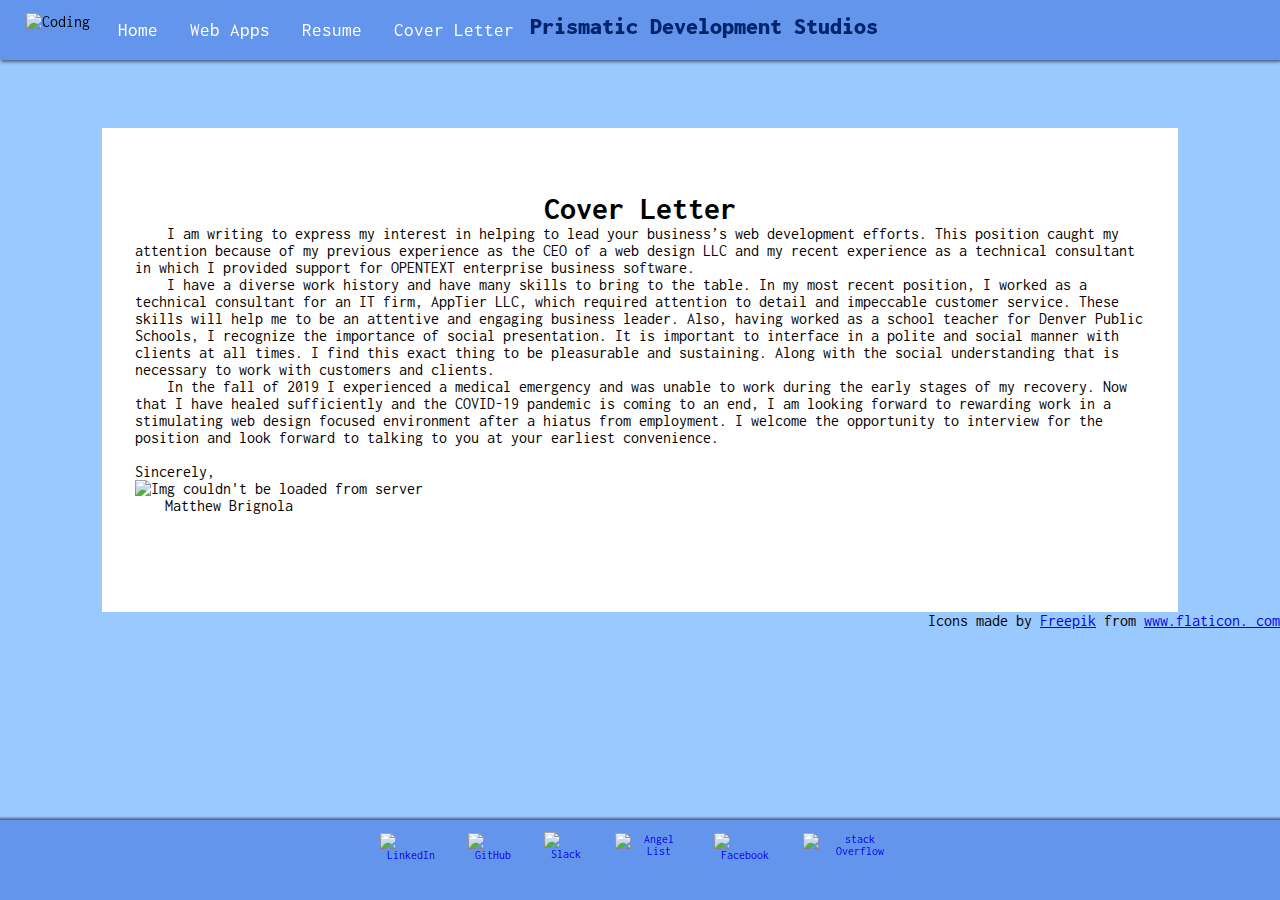
==== html/cover-letter.html @ 6a06027c "p tag margins and spacing added" ====
<!DOCTYPE html>
<html lang="en">

<head>
    <meta charset="UTF-8">
    <meta http-equiv="X-UA-Compatible" content="IE=edge">
    <meta name="viewport" content="width=device-width, initial-scale=1.0">
    <title>Cover Letter</title>
    <link rel="stylesheet" href="../css/index.css" type="text/css">
    <!-- Google Fonts -->
    <link rel="preconnect" href="https://fonts.googleapis.com">
    <link rel="preconnect" href="https://fonts.gstatic.com" crossorigin>
    <link href="https://fonts.googleapis.com/css2?family=Inconsolata:wght@200&display=swap" rel="stylesheet">
</head>

<body>
    <header class="header">
        <nav>
            <ul class="nav">
                <img class="icon" id="main-icon" src="../img/coding.png" alt="Coding">
                <li class="link"><a class="link" href="../index.html">Home</a></li>
                <li class="link"><a class="link" href="./web-apps.html">Web Apps</a></li>
                <li class="link"><a class="link" href="./resume.html">Resume</a></li>
                <li class="link"><a class="link" href="./cover-letter.html">Cover Letter</a></li>
                <div class="title">Prismatic Development Studios
                </div>
            </ul>
        </nav>
    </header>
    <div class="section">
        <div id="cover-letter">
            <h1>Cover Letter</h1>
            <p>I am writing to express my interest in helping to lead your business’s web development efforts. This position caught my attention because of my previous experience as the CEO of a web design LLC and my recent experience as a technical consultant
                in which I provided support for OPENTEXT enterprise business software.</p>
            <p>I have a diverse work history and have many skills to bring to the table. In my most recent position, I worked as a technical consultant for an IT firm, AppTier LLC, which required attention to detail and impeccable customer service. These
                skills will help me to be an attentive and engaging business leader. Also, having worked as a school teacher for Denver Public Schools, I recognize the importance of social presentation. It is important to interface in a polite and social
                manner with clients at all times. I find this exact thing to be pleasurable and sustaining. Along with the social understanding that is necessary to work with customers and clients.</p>
            <p>In the fall of 2019 I experienced a medical emergency and was unable to work during the early stages of my recovery. Now that I have healed sufficiently and the COVID-19 pandemic is coming to an end, I am looking forward to rewarding work
                in a stimulating web design focused environment after a hiatus from employment. I welcome the opportunity to interview for the position and look forward to talking to you at your earliest convenience.</p>
            <br>
        </div>
        <div class="signature">
            <div>Sincerely,</div>
            <img src="../img/Signature.png" id="signature" alt="Img couldn't be loaded from server">
            <div class="signature">Matthew Brignola</div>
        </div>
        <br><br>
    </div>
    <p>
        <div class="credits ">
            <div>Icons made by <a href="https://www.freepik.com " title="Freepik ">Freepik</a> from <a href="https://www.flaticon.com/ " title="Flaticon ">www.flaticon.    com</a></div>
        </div>
    </p>
    <footer class="footer ">
        <div class="footText ">
            <div class="icons ">
                <a title="LinkedIn " target="_blank " href="https://www.linkedin.com/in/matthewbrignola/ "><img class="icon " src="../img/linkedin.png " alt="LinkedIn "></a>
                <a title="GitHub " href="https://github.com/PrismaticDevelopmentStudios " target="_blank "><img class="icon " src="../img/github.png " alt="GitHub "></a>
                <a title="Slack " target="_blank " href="https://media-gvn6693.slack.com/archives/D017Q8Q0S0Z "><img class="icon " src="../img/slack.png " alt="Slack "></a>
                <a title="Angel List " href="https://angel.co/u/matthew-brignola " target="_blank "><img class="icon " src="../img/angel-list.png " alt="Angel List "></a>
                <a title="Facebook " target="_blank " href="https://www.facebook.com/matthew.brignola "><img class="icon " src="../img/facebook.png " alt="Facebook "></a>
                <a title="Stack Overflow " target="_blank " href="https://stackoverflow.com/users/13906959/checkmatemedia "><img class="icon " src="../img/stack-overflow.png " alt="stack Overflow "></a>
            </div>
        </div>
    </footer>
</body>

</html>
---- css/index.css ----
body {
                                            margin: 0;
                                            padding: 0;
                                            width: 100%;
                                            height: 100%;
                                            font-family: 'Inconsolata', monospace;
                                            background-color: rgb(153, 201, 255);
                                        }
                                        
                                        .header {
                                            width: 100%;
                                            height: 50px;
                                            top: 0;
                                            position: fixed;
                                        }
                                        /* Footer */
                                        
                                        .footer {
                                            position: fixed;
                                            bottom: 0;
                                            width: 100%;
                                            text-align: center;
                                            background-color: cornflowerblue;
                                            height: 80px;
                                            box-shadow: 1px 1px 2px 3px rgba(0, 0, 0, 0.5);
                                        }
                                        
                                        .footText {
                                            font-size: .75em;
                                            padding: 0%;
                                            color: white;
                                        }
                                        
                                        .credits {
                                            text-align: right;
                                        }
                                        /* Text Styling */
                                        
                                        .title {
                                            margin-left: 35%;
                                            color: rgb(0, 36, 108);
                                            padding: 1%;
                                            font-size: 1.5em;
                                            animation-duration: 3s;
                                            animation-name: fadeIn;
                                            font-weight: 900;
                                        }
                                        
                                        p {
                                            margin: 0;
                                            padding: 0;
                                            text-indent: 2em;
                                            padding-left: 3%;
                                            padding-right: 3%;
                                        }
                                        
                                        .signature {
                                            padding-left: 3%;
                                            padding-right: 3%;
                                        }
                                        
                                        h1,
                                        h2,
                                        h3,
                                        h4,
                                        h5,
                                        h6 {
                                            margin: 0;
                                            padding: 0%;
                                            text-align: center;
                                        }
                                        /* Nav */
                                        
                                        .nav {
                                            list-style-type: none;
                                            margin: 0;
                                            padding: 0;
                                            overflow: hidden;
                                            background-color: cornflowerblue;
                                            box-shadow: 1px 2px 3px rgba(0, 0, 0, 0.5);
                                        }
                                        
                                        .link {
                                            float: left;
                                            font-size: 1.08em;
                                        }
                                        
                                        .link a {
                                            display: block;
                                            color: white;
                                            text-align: center;
                                            text-decoration: none;
                                            color: white;
                                        }
                                        /* icons */
                                        
                                        .icon {
                                            overflow: hidden;
                                            display: block;
                                            float: left;
                                            padding: 1%;
                                            padding-left: 2%;
                                        }
                                        
                                        .icons {
                                            display: flex;
                                            flex-direction: row;
                                            justify-content: center;
                                        }
                                        
                                        .icons a {
                                            margin: 1em;
                                        }
                                        /* Flex Class */
                                        /* Sections */
                                        
                                        .flex {
                                            display: flex;
                                            flex-direction: column;
                                        }
                                        
                                        .section {
                                            padding-top: 5%;
                                            padding-bottom: 5%;
                                            margin-left: 8%;
                                            margin-right: 8%;
                                            overflow: scroll;
                                            background-color: white;
                                        }
                                        
                                        .section ul {
                                            background: none;
                                        }
                                        /* Flex Rows */
                                        
                                        .flex-row {
                                            display: flex;
                                            flex-direction: row;
                                            justify-content: center;
                                        }
                                        
                                        .flex-row .flex {
                                            padding-left: 3%;
                                            padding-right: 3%;
                                        }
                                        /* Portrait */
                                        
                                        .portrait {
                                            margin-bottom: 0;
                                            padding-bottom: 0%;
                                        }
                                        
                                        .portrait {
                                            height: 20vh;
                                            margin-left: 1%;
                                            margin-right: 1%;
                                            margin-top: 1%;
                                        }
                                        
                                        .img {
                                            display: flex;
                                            justify-content: center;
                                        }
                                        
                                        #signature {
                                            height: 150px;
                                        }
                                        /* Table */
                                        
                                        table {
                                            margin: 0 auto;
                                        }
                                        
                                        th {
                                            padding-top: 5%;
                                        }
                                        /* Media Queries */
                                        
                                        @media only screen and (max-width: 600px) {
                                            #main-icon {
                                                display: none;
                                            }
                                            .icon {
                                                width: 30px;
                                            }
                                            .title {
                                                display: none;
                                            }
                                            .nav {
                                                height: 50px;
                                            }
                                            .link a {
                                                padding: 10px 8px;
                                                text-decoration: underline;
                                            }
                                            .section {
                                                margin-top: 15%;
                                                width: 100%;
                                                height: 100%;
                                            }
                                        }
                                        
                                        @media only screen and (min-width: 601px) {
                                            .icon {
                                                height: 50px;
                                            }
                                            .nav {
                                                height: 60px;
                                            }
                                            .link a {
                                                padding: 20px 16px;
                                            }
                                            .section {
                                                margin-top: 10%;
                                            }
                                        }
                                        /* Animations */
                                        
                                        @keyframes fadeIn {
                                            0% {
                                                transform: scale(0);
                                                opacity: 0;
                                            }
                                            80% {
                                                transform: scale(1.05);
                                            }
                                            100% {
                                                transform: scale(1);
                                                opacity: 1;
                                            }
                                        }
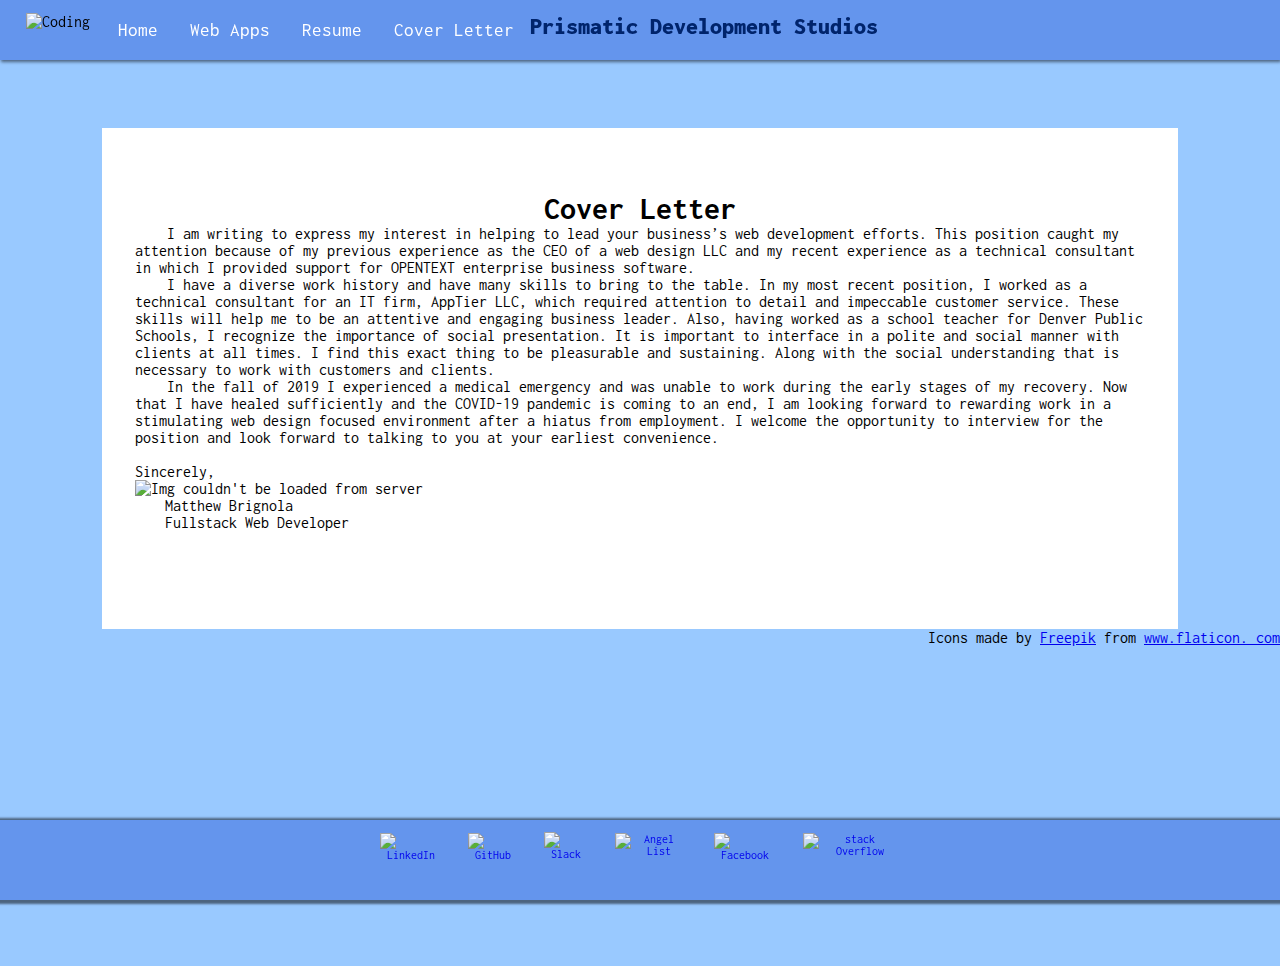
==== commit dd98c41a: "p tag margins and spacing added" ====
--- a/html/cover-letter.html
+++ b/html/cover-letter.html
@@ -43,6 +43,7 @@
             <div>Sincerely,</div>
             <img src="../img/Signature.png" id="signature" alt="Img couldn't be loaded from server">
             <div class="signature">Matthew Brignola</div>
+            <div class="signature">Fullstack Web Developer</div>
         </div>
         <br><br>
     </div>
--- a/css/index.css
+++ b/css/index.css
@@ -1,231 +1,269 @@
-                                        body {
-                                            margin: 0;
-                                            padding: 0;
-                                            width: 100%;
-                                            height: 100%;
-                                            font-family: 'Inconsolata', monospace;
-                                            background-color: rgb(153, 201, 255);
-                                        }
-                                        
-                                        .header {
-                                            width: 100%;
-                                            height: 50px;
-                                            top: 0;
-                                            position: fixed;
-                                        }
-                                        /* Footer */
-                                        
-                                        .footer {
-                                            position: fixed;
-                                            bottom: 0;
-                                            width: 100%;
-                                            text-align: center;
-                                            background-color: cornflowerblue;
-                                            height: 80px;
-                                            box-shadow: 1px 1px 2px 3px rgba(0, 0, 0, 0.5);
-                                        }
-                                        
-                                        .footText {
-                                            font-size: .75em;
-                                            padding: 0%;
-                                            color: white;
-                                        }
-                                        
-                                        .credits {
-                                            text-align: right;
-                                        }
-                                        /* Text Styling */
-                                        
-                                        .title {
-                                            margin-left: 35%;
-                                            color: rgb(0, 36, 108);
-                                            padding: 1%;
-                                            font-size: 1.5em;
-                                            animation-duration: 3s;
-                                            animation-name: fadeIn;
-                                            font-weight: 900;
-                                        }
-                                        
-                                        p {
-                                            margin: 0;
-                                            padding: 0;
-                                            text-indent: 2em;
-                                            padding-left: 3%;
-                                            padding-right: 3%;
-                                        }
-                                        
-                                        .signature {
-                                            padding-left: 3%;
-                                            padding-right: 3%;
-                                        }
-                                        
-                                        h1,
-                                        h2,
-                                        h3,
-                                        h4,
-                                        h5,
-                                        h6 {
-                                            margin: 0;
-                                            padding: 0%;
-                                            text-align: center;
-                                        }
-                                        /* Nav */
-                                        
-                                        .nav {
-                                            list-style-type: none;
-                                            margin: 0;
-                                            padding: 0;
-                                            overflow: hidden;
-                                            background-color: cornflowerblue;
-                                            box-shadow: 1px 2px 3px rgba(0, 0, 0, 0.5);
-                                        }
-                                        
-                                        .link {
-                                            float: left;
-                                            font-size: 1.08em;
-                                        }
-                                        
-                                        .link a {
-                                            display: block;
-                                            color: white;
-                                            text-align: center;
-                                            text-decoration: none;
-                                            color: white;
-                                        }
-                                        /* icons */
-                                        
-                                        .icon {
-                                            overflow: hidden;
-                                            display: block;
-                                            float: left;
-                                            padding: 1%;
-                                            padding-left: 2%;
-                                        }
-                                        
-                                        .icons {
-                                            display: flex;
-                                            flex-direction: row;
-                                            justify-content: center;
-                                        }
-                                        
-                                        .icons a {
-                                            margin: 1em;
-                                        }
-                                        /* Flex Class */
-                                        /* Sections */
-                                        
-                                        .flex {
-                                            display: flex;
-                                            flex-direction: column;
-                                        }
-                                        
-                                        .section {
-                                            padding-top: 5%;
-                                            padding-bottom: 5%;
-                                            margin-left: 8%;
-                                            margin-right: 8%;
-                                            overflow: scroll;
-                                            background-color: white;
-                                        }
-                                        
-                                        .section ul {
-                                            background: none;
-                                        }
-                                        /* Flex Rows */
-                                        
-                                        .flex-row {
-                                            display: flex;
-                                            flex-direction: row;
-                                            justify-content: center;
-                                        }
-                                        
-                                        .flex-row .flex {
-                                            padding-left: 3%;
-                                            padding-right: 3%;
-                                        }
-                                        /* Portrait */
-                                        
-                                        .portrait {
-                                            margin-bottom: 0;
-                                            padding-bottom: 0%;
-                                        }
-                                        
-                                        .portrait {
-                                            height: 20vh;
-                                            margin-left: 1%;
-                                            margin-right: 1%;
-                                            margin-top: 1%;
-                                        }
-                                        
-                                        .img {
-                                            display: flex;
-                                            justify-content: center;
-                                        }
-                                        
-                                        #signature {
-                                            height: 150px;
-                                        }
-                                        /* Table */
-                                        
-                                        table {
-                                            margin: 0 auto;
-                                        }
-                                        
-                                        th {
-                                            padding-top: 5%;
-                                        }
-                                        /* Media Queries */
-                                        
-                                        @media only screen and (max-width: 600px) {
-                                            #main-icon {
-                                                display: none;
-                                            }
-                                            .icon {
-                                                width: 30px;
-                                            }
-                                            .title {
-                                                display: none;
-                                            }
-                                            .nav {
-                                                height: 50px;
-                                            }
-                                            .link a {
-                                                padding: 10px 8px;
-                                                text-decoration: underline;
-                                            }
-                                            .section {
-                                                margin-top: 15%;
+                                            body {
+                                                margin: 0;
+                                                padding: 0;
                                                 width: 100%;
                                                 height: 100%;
-                                            }
-                                        }
-                                        
-                                        @media only screen and (min-width: 601px) {
+                                                font-family: 'Inconsolata', monospace;
+                                                background-color: rgb(153, 201, 255);
+                                            }
+                                            
+                                            .header {
+                                                width: 100%;
+                                                height: 50px;
+                                                top: 0;
+                                                position: fixed;
+                                            }
+                                            /* Footer */
+                                            
+                                            .footer {
+                                                position: fixed;
+                                                bottom: 0;
+                                                width: 100%;
+                                                text-align: center;
+                                                background-color: cornflowerblue;
+                                                height: 80px;
+                                                box-shadow: 1px 1px 2px 3px rgba(0, 0, 0, 0.5);
+                                            }
+                                            
+                                            .footText {
+                                                font-size: .75em;
+                                                padding: 0%;
+                                                color: white;
+                                            }
+                                            
+                                            .credits {
+                                                text-align: right;
+                                                margin-bottom: 25%;
+                                            }
+                                            /* Text Styling */
+                                            
+                                            .title {
+                                                margin-left: 35%;
+                                                color: rgb(0, 36, 108);
+                                                padding: 1%;
+                                                font-size: 1.5em;
+                                                animation-duration: 3s;
+                                                animation-name: fadeIn;
+                                                font-weight: 900;
+                                            }
+                                            
+                                            p {
+                                                margin: 0;
+                                                padding: 0;
+                                                text-indent: 2em;
+                                                padding-left: 3%;
+                                                padding-right: 3%;
+                                            }
+                                            
+                                            .signature {
+                                                padding-left: 3%;
+                                                padding-right: 3%;
+                                            }
+                                            
+                                            h1,
+                                            h2,
+                                            h3,
+                                            h4,
+                                            h5,
+                                            h6 {
+                                                margin: 0;
+                                                padding: 0%;
+                                                text-align: center;
+                                            }
+                                            /* Nav */
+                                            
+                                            .nav {
+                                                list-style-type: none;
+                                                margin: 0;
+                                                padding: 0;
+                                                overflow: hidden;
+                                                background-color: cornflowerblue;
+                                                box-shadow: 1px 2px 3px rgba(0, 0, 0, 0.5);
+                                            }
+                                            
+                                            .link {
+                                                float: left;
+                                                font-size: 1.08em;
+                                            }
+                                            
+                                            .link a {
+                                                display: block;
+                                                color: white;
+                                                text-align: center;
+                                                text-decoration: none;
+                                                color: white;
+                                            }
+                                            /* icons */
+                                            
                                             .icon {
-                                                height: 50px;
-                                            }
-                                            .nav {
-                                                height: 60px;
-                                            }
-                                            .link a {
-                                                padding: 20px 16px;
-                                            }
+                                                overflow: hidden;
+                                                display: block;
+                                                float: left;
+                                                padding: 1%;
+                                                padding-left: 2%;
+                                            }
+                                            
+                                            .icons {
+                                                display: flex;
+                                                flex-direction: row;
+                                                justify-content: center;
+                                            }
+                                            
+                                            .icons a {
+                                                margin: 1em;
+                                            }
+                                            /* Flex Class */
+                                            /* Sections */
+                                            
+                                            .flex {
+                                                display: flex;
+                                                flex-direction: column;
+                                            }
+                                            
                                             .section {
-                                                margin-top: 10%;
-                                            }
-                                        }
-                                        /* Animations */
-                                        
-                                        @keyframes fadeIn {
-                                            0% {
-                                                transform: scale(0);
-                                                opacity: 0;
-                                            }
-                                            80% {
-                                                transform: scale(1.05);
-                                            }
-                                            100% {
-                                                transform: scale(1);
-                                                opacity: 1;
-                                            }
-                                        }+                                                padding-top: 5%;
+                                                padding-bottom: 5%;
+                                                margin-left: 8%;
+                                                margin-right: 8%;
+                                                overflow: scroll;
+                                                background-color: white;
+                                            }
+                                            
+                                            .section ul {
+                                                background: none;
+                                            }
+                                            /* Flex Rows */
+                                            
+                                            .flex-row {
+                                                display: flex;
+                                                flex-direction: row;
+                                                justify-content: center;
+                                            }
+                                            
+                                            .flex-row .flex {
+                                                padding-left: 3%;
+                                                padding-right: 3%;
+                                            }
+                                            /* Portrait */
+                                            
+                                            .portrait {
+                                                margin-bottom: 0;
+                                                padding-bottom: 0%;
+                                                box-shadow: 1px 2px 3px rgba(0, 0, 0, 0.5);
+                                            }
+                                            
+                                            .portrait {
+                                                height: 20vh;
+                                                margin-left: 1%;
+                                                margin-right: 1%;
+                                                margin-top: 1%;
+                                            }
+                                            
+                                            #portrait-1 {
+                                                transform: rotate(5deg);
+                                            }
+                                            
+                                            #portrait-2 {
+                                                transform: rotate(355deg);
+                                            }
+                                            
+                                            .img {
+                                                display: flex;
+                                                justify-content: center;
+                                            }
+                                            
+                                            #signature {
+                                                height: 150px;
+                                            }
+                                            /* .cog {
+                                            margin-top: 12%;
+                                            margin-bottom: 12%;
+                                        } */
+                                            /* Table */
+                                            
+                                            table {
+                                                margin: 0 auto;
+                                            }
+                                            
+                                            th {
+                                                padding-top: 5%;
+                                            }
+                                            
+                                            td {
+                                                column-gap: 10%;
+                                            }
+                                            
+                                            tr,
+                                            td {
+                                                border-left: 50px;
+                                            }
+                                            /* App List */
+                                            
+                                            .app-list {
+                                                list-style-type: square;
+                                                text-align: left;
+                                                list-style-position: inside;
+                                                margin-left: 33%;
+                                            }
+                                            
+                                            ul h2 {
+                                                text-align: left;
+                                            }
+                                            /* Media Queries */
+                                            
+                                            @media only screen and (max-width: 600px) {
+                                                #main-icon {
+                                                    display: none;
+                                                }
+                                                .icon {
+                                                    width: 30px;
+                                                }
+                                                .title {
+                                                    display: none;
+                                                }
+                                                .nav {
+                                                    height: 50px;
+                                                }
+                                                .link a {
+                                                    padding: 10px 8px;
+                                                    text-decoration: underline;
+                                                }
+                                                .section {
+                                                    margin-top: 15%;
+                                                    width: 100%;
+                                                    height: 100%;
+                                                }
+                                            }
+                                            
+                                            @media only screen and (min-width: 601px) {
+                                                .icon {
+                                                    height: 50px;
+                                                }
+                                                .nav {
+                                                    height: 60px;
+                                                }
+                                                .link a {
+                                                    padding: 20px 16px;
+                                                }
+                                                .section {
+                                                    margin-top: 10%;
+                                                }
+                                                .portrait {
+                                                    height: 30vh;
+                                                }
+                                            }
+                                            /* Animations */
+                                            
+                                            @keyframes fadeIn {
+                                                0% {
+                                                    transform: scale(0);
+                                                    opacity: 0;
+                                                }
+                                                80% {
+                                                    transform: scale(1.05);
+                                                }
+                                                100% {
+                                                    transform: scale(1);
+                                                    opacity: 1;
+                                                }
+                                            }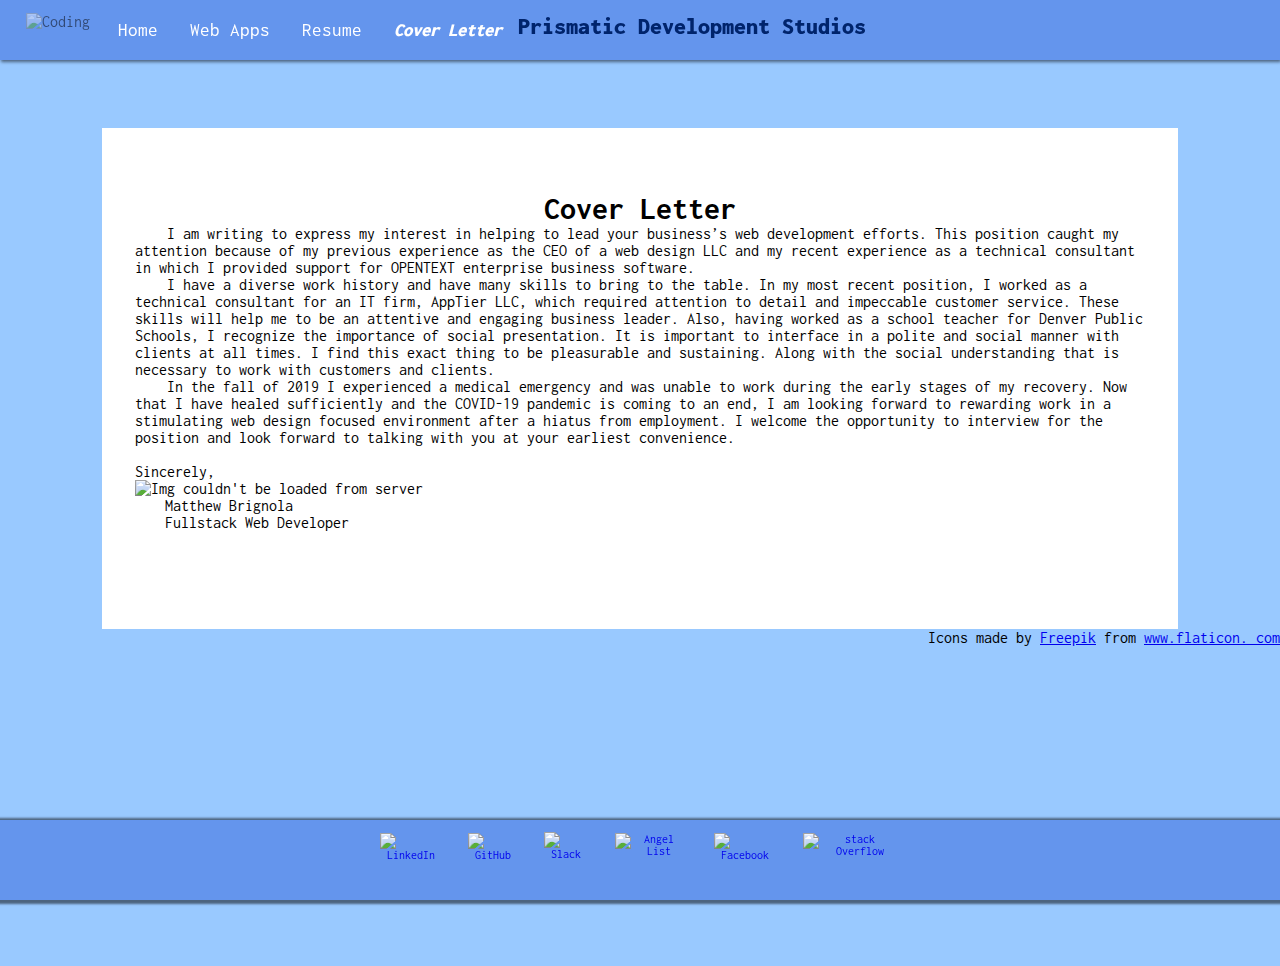
==== commit d7387ad7: ".icon:hover size" ====
--- a/html/cover-letter.html
+++ b/html/cover-letter.html
@@ -21,7 +21,7 @@
                 <li class="link"><a class="link" href="../index.html">Home</a></li>
                 <li class="link"><a class="link" href="./web-apps.html">Web Apps</a></li>
                 <li class="link"><a class="link" href="./resume.html">Resume</a></li>
-                <li class="link"><a class="link" href="./cover-letter.html">Cover Letter</a></li>
+                <li class="link"><a class="link active" href="./cover-letter.html">Cover Letter</a></li>
                 <div class="title">Prismatic Development Studios
                 </div>
             </ul>
@@ -36,7 +36,7 @@
                 skills will help me to be an attentive and engaging business leader. Also, having worked as a school teacher for Denver Public Schools, I recognize the importance of social presentation. It is important to interface in a polite and social
                 manner with clients at all times. I find this exact thing to be pleasurable and sustaining. Along with the social understanding that is necessary to work with customers and clients.</p>
             <p>In the fall of 2019 I experienced a medical emergency and was unable to work during the early stages of my recovery. Now that I have healed sufficiently and the COVID-19 pandemic is coming to an end, I am looking forward to rewarding work
-                in a stimulating web design focused environment after a hiatus from employment. I welcome the opportunity to interview for the position and look forward to talking to you at your earliest convenience.</p>
+                in a stimulating web design focused environment after a hiatus from employment. I welcome the opportunity to interview for the position and look forward to talking with you at your earliest convenience.</p>
             <br>
         </div>
         <div class="signature">
--- a/css/index.css
+++ b/css/index.css
@@ -86,6 +86,16 @@
                                                 font-size: 1.08em;
                                             }
                                             
+                                            .link:hover {
+                                                color: gold;
+                                            }
+                                            
+                                            .active {
+                                                font-weight: 900;
+                                                font-style: oblique;
+                                                size: 2em;
+                                            }
+                                            
                                             .link a {
                                                 display: block;
                                                 color: white;
@@ -103,6 +113,10 @@
                                                 padding-left: 2%;
                                             }
                                             
+                                            .icon:hover {
+                                                opacity: 0.5;
+                                            }
+                                            
                                             .icons {
                                                 display: flex;
                                                 flex-direction: row;
@@ -123,8 +137,6 @@
                                             .section {
                                                 padding-top: 5%;
                                                 padding-bottom: 5%;
-                                                margin-left: 8%;
-                                                margin-right: 8%;
                                                 overflow: scroll;
                                                 background-color: white;
                                             }
@@ -247,6 +259,8 @@
                                                 }
                                                 .section {
                                                     margin-top: 10%;
+                                                    margin-left: 8%;
+                                                    margin-right: 8%;
                                                 }
                                                 .portrait {
                                                     height: 30vh;
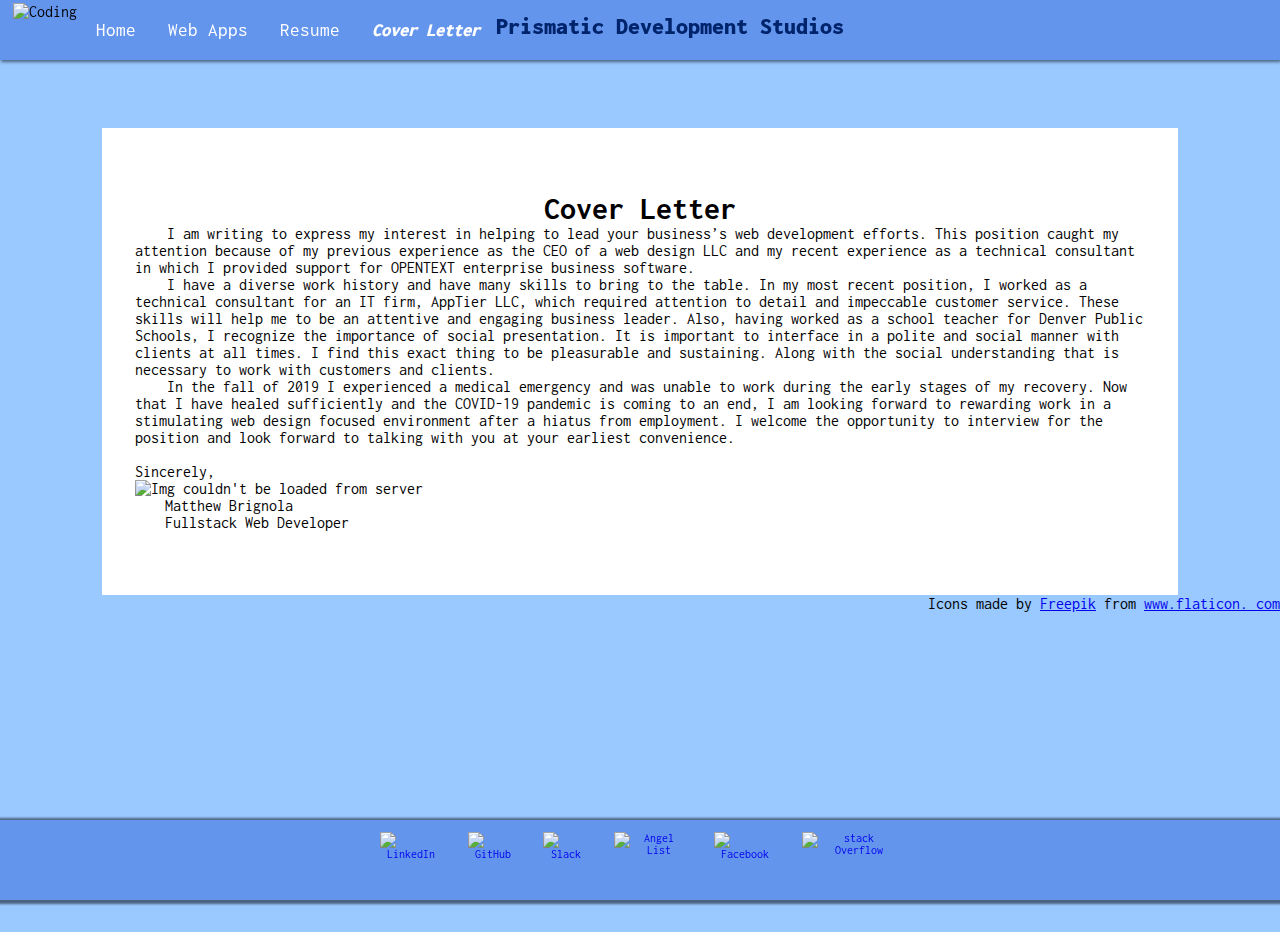
==== commit db4bcd8e: "CSS reset added to every page" ====
--- a/html/cover-letter.html
+++ b/html/cover-letter.html
@@ -6,11 +6,14 @@
     <meta http-equiv="X-UA-Compatible" content="IE=edge">
     <meta name="viewport" content="width=device-width, initial-scale=1.0">
     <title>Cover Letter</title>
+    <!--  CSS Reset from https://meyerweb.com/eric/tools/css/reset/ -->
+    <link rel="stylesheet" href="reset.css">
+    <!-- My CSS -->
     <link rel="stylesheet" href="../css/index.css" type="text/css">
     <!-- Google Fonts -->
     <link rel="preconnect" href="https://fonts.googleapis.com">
     <link rel="preconnect" href="https://fonts.gstatic.com" crossorigin>
-    <link href="https://fonts.googleapis.com/css2?family=Inconsolata:wght@200&display=swap" rel="stylesheet">
+    <link href="https://fonts.googleapis.com/css2?family=Inconsolata:wght@500&display=swap" rel="stylesheet">
 </head>
 
 <body>
@@ -27,25 +30,23 @@
             </ul>
         </nav>
     </header>
-    <div class="section">
-        <div id="cover-letter">
-            <h1>Cover Letter</h1>
-            <p>I am writing to express my interest in helping to lead your business’s web development efforts. This position caught my attention because of my previous experience as the CEO of a web design LLC and my recent experience as a technical consultant
-                in which I provided support for OPENTEXT enterprise business software.</p>
-            <p>I have a diverse work history and have many skills to bring to the table. In my most recent position, I worked as a technical consultant for an IT firm, AppTier LLC, which required attention to detail and impeccable customer service. These
-                skills will help me to be an attentive and engaging business leader. Also, having worked as a school teacher for Denver Public Schools, I recognize the importance of social presentation. It is important to interface in a polite and social
-                manner with clients at all times. I find this exact thing to be pleasurable and sustaining. Along with the social understanding that is necessary to work with customers and clients.</p>
-            <p>In the fall of 2019 I experienced a medical emergency and was unable to work during the early stages of my recovery. Now that I have healed sufficiently and the COVID-19 pandemic is coming to an end, I am looking forward to rewarding work
-                in a stimulating web design focused environment after a hiatus from employment. I welcome the opportunity to interview for the position and look forward to talking with you at your earliest convenience.</p>
-            <br>
-        </div>
+    <div class="section" id="cover-letter">
+        <h1>Cover Letter</h1>
+        <p>I am writing to express my interest in helping to lead your business’s web development efforts. This position caught my attention because of my previous experience as the CEO of a web design LLC and my recent experience as a technical consultant
+            in which I provided support for OPENTEXT enterprise business software.</p>
+        <p>I have a diverse work history and have many skills to bring to the table. In my most recent position, I worked as a technical consultant for an IT firm, AppTier LLC, which required attention to detail and impeccable customer service. These skills
+            will help me to be an attentive and engaging business leader. Also, having worked as a school teacher for Denver Public Schools, I recognize the importance of social presentation. It is important to interface in a polite and social manner
+            with clients at all times. I find this exact thing to be pleasurable and sustaining. Along with the social understanding that is necessary to work with customers and clients.</p>
+        <p>In the fall of 2019 I experienced a medical emergency and was unable to work during the early stages of my recovery. Now that I have healed sufficiently and the COVID-19 pandemic is coming to an end, I am looking forward to rewarding work in a
+            stimulating web design focused environment after a hiatus from employment. I welcome the opportunity to interview for the position and look forward to talking with you at your earliest convenience.</p>
+        <br>
+
         <div class="signature">
             <div>Sincerely,</div>
             <img src="../img/Signature.png" id="signature" alt="Img couldn't be loaded from server">
             <div class="signature">Matthew Brignola</div>
             <div class="signature">Fullstack Web Developer</div>
         </div>
-        <br><br>
     </div>
     <p>
         <div class="credits ">
--- a/css/index.css
+++ b/css/index.css
@@ -12,6 +12,7 @@
                                                 height: 50px;
                                                 top: 0;
                                                 position: fixed;
+                                                z-index: 2;
                                             }
                                             /* Footer */
                                             
@@ -109,8 +110,8 @@
                                                 overflow: hidden;
                                                 display: block;
                                                 float: left;
-                                                padding: 1%;
-                                                padding-left: 2%;
+                                                padding: 0.25%;
+                                                padding-left: 1%;
                                             }
                                             
                                             .icon:hover {
@@ -125,6 +126,10 @@
                                             
                                             .icons a {
                                                 margin: 1em;
+                                            }
+                                            
+                                            #main-icon:hover {
+                                                opacity: 1;
                                             }
                                             /* Flex Class */
                                             /* Sections */
@@ -159,16 +164,13 @@
                                             /* Portrait */
                                             
                                             .portrait {
-                                                margin-bottom: 0;
-                                                padding-bottom: 0%;
-                                                box-shadow: 1px 2px 3px rgba(0, 0, 0, 0.5);
-                                            }
-                                            
-                                            .portrait {
                                                 height: 20vh;
                                                 margin-left: 1%;
                                                 margin-right: 1%;
                                                 margin-top: 1%;
+                                                margin-bottom: 0;
+                                                padding-bottom: 0%;
+                                                box-shadow: 1px 2px 3px rgba(0, 0, 0, 0.5);
                                             }
                                             
                                             #portrait-1 {
@@ -182,15 +184,12 @@
                                             .img {
                                                 display: flex;
                                                 justify-content: center;
+                                                position: relative;
                                             }
                                             
                                             #signature {
                                                 height: 150px;
                                             }
-                                            /* .cog {
-                                            margin-top: 12%;
-                                            margin-bottom: 12%;
-                                        } */
                                             /* Table */
                                             
                                             table {
@@ -212,14 +211,55 @@
                                             /* App List */
                                             
                                             .app-list {
-                                                list-style-type: square;
+                                                flex-wrap: wrap;
+                                            }
+                                            
+                                            .app-list h2 {
                                                 text-align: left;
-                                                list-style-position: inside;
-                                                margin-left: 33%;
-                                            }
-                                            
-                                            ul h2 {
-                                                text-align: left;
+                                            }
+                                            /* Modal */
+                                            
+                                            #modal form {
+                                                top: 18%;
+                                                left: 10%;
+                                                z-index: 2;
+                                                position: fixed;
+                                                display: flex;
+                                                flex-direction: column;
+                                                padding: 2%;
+                                                background-color: rgb(160, 207, 246);
+                                                border-radius: 5px;
+                                                box-shadow: 3px 4px 5px rgba(0, 0, 0, 0.5);
+                                            }
+                                            
+                                            #modal input {
+                                                border: 1px solid cornflowerblue;
+                                                margin: 1%;
+                                                padding: 3%;
+                                                border-radius: 5px;
+                                                font-size: 1.5em;
+                                            }
+                                            
+                                            #modal input[type=submit] {
+                                                background: cornflowerblue;
+                                                color: cornsilk;
+                                                padding: 2%;
+                                                width: 20%;
+                                                cursor: pointer;
+                                                width: fit-content;
+                                            }
+                                            
+                                            #modal h1 {
+                                                color: cornflowerblue;
+                                            }
+                                            
+                                            #x {
+                                                color: red;
+                                                font-weight: 900;
+                                                font-size: 3em;
+                                                font-family: serif;
+                                                cursor: pointer;
+                                                text-align: right;
                                             }
                                             /* Media Queries */
                                             
@@ -263,7 +303,7 @@
                                                     margin-right: 8%;
                                                 }
                                                 .portrait {
-                                                    height: 30vh;
+                                                    height: 50vh;
                                                 }
                                             }
                                             /* Animations */
